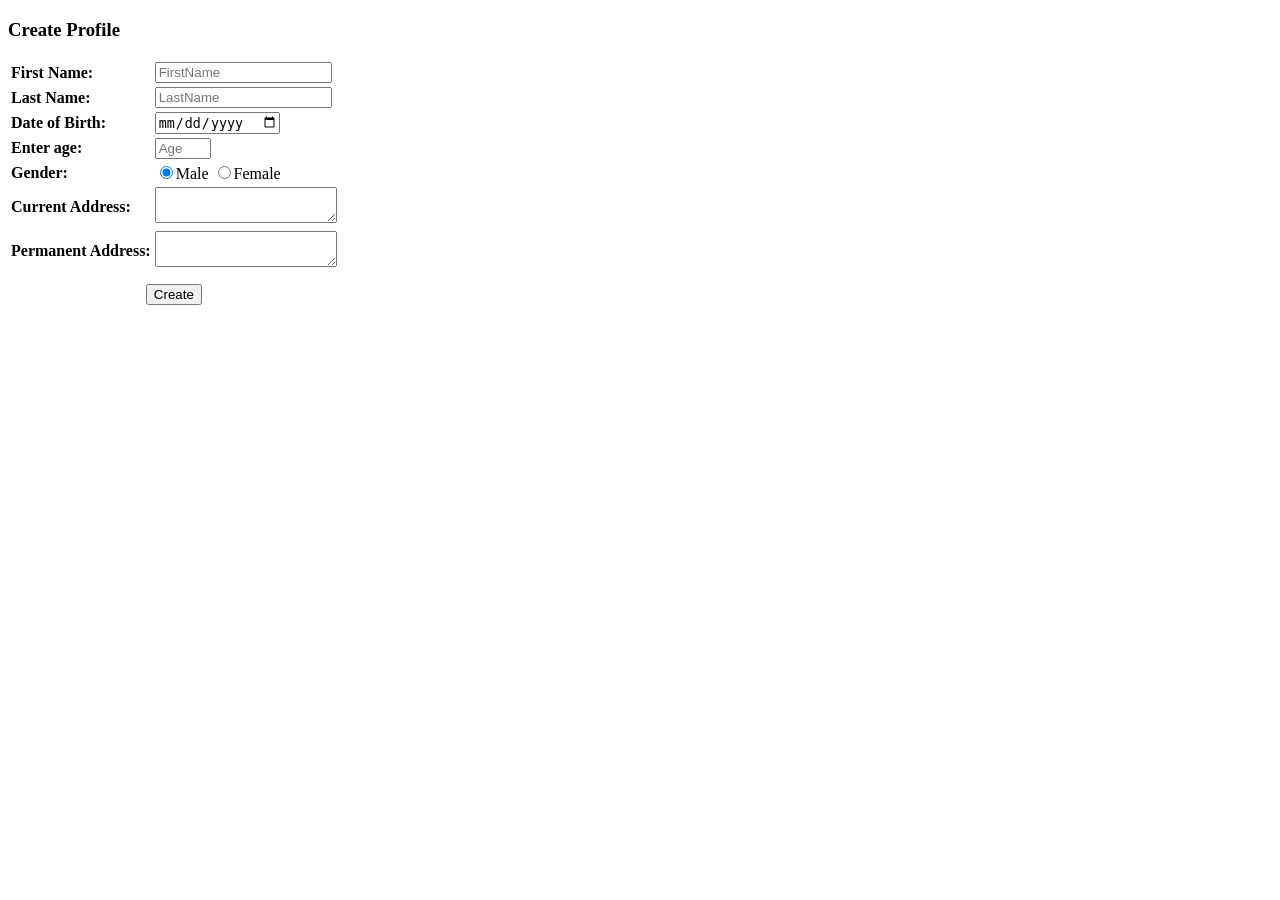
==== form.html @ 74f9952a "Add files via upload" ====
<!DOCTYPE html>
<html lang="en">
<head>
    <meta charset="UTF-8">
    <meta name="viewport" content="width=device-width, initial-scale=1.0">
    <title>Form</title>
</head>
<body>
    <form method ="get">
    <table>
        <h3>Create Profile</h3>

        <tr>
            <td><b>First Name:</b></td>
            <td><input type="Text"required placeholder="FirstName" ></td>
        </tr>

        <tr>
            <td><b>Last Name:</b></td>
            <td><input type="Text"required placeholder="LastName"></td>
        </tr>

        <tr>
            <td><b>Date of Birth:</b></td>
            <td><input type="date"required></td>
        </tr>

        <tr>
            <td><b>Enter age:</b></td>
            <td><input type="number" min="1" max="120" placeholder="Age" required></td>
        </tr>

        <tr>
            <td><b>Gender:</b></td>
            <td>
                <input type="radio" name="Gender" checked>Male
                <input type="radio" name="Gender">Female
            </td>
        </tr>

        <tr>
            <td><b>Current Address:</b></td>
            <td><textarea></textarea></td>
        </tr>

        <tr>
            <td><b>Permanent Address:</b></td>
            <td><textarea></textarea></td>
        </tr>


        <tr>
            <td colspan="2" style="text-align: center; padding: 10px;">
            <input type="Submit" value="Create"></td>
        </tr>
    </table>
    </form>
    
</body>
</html>
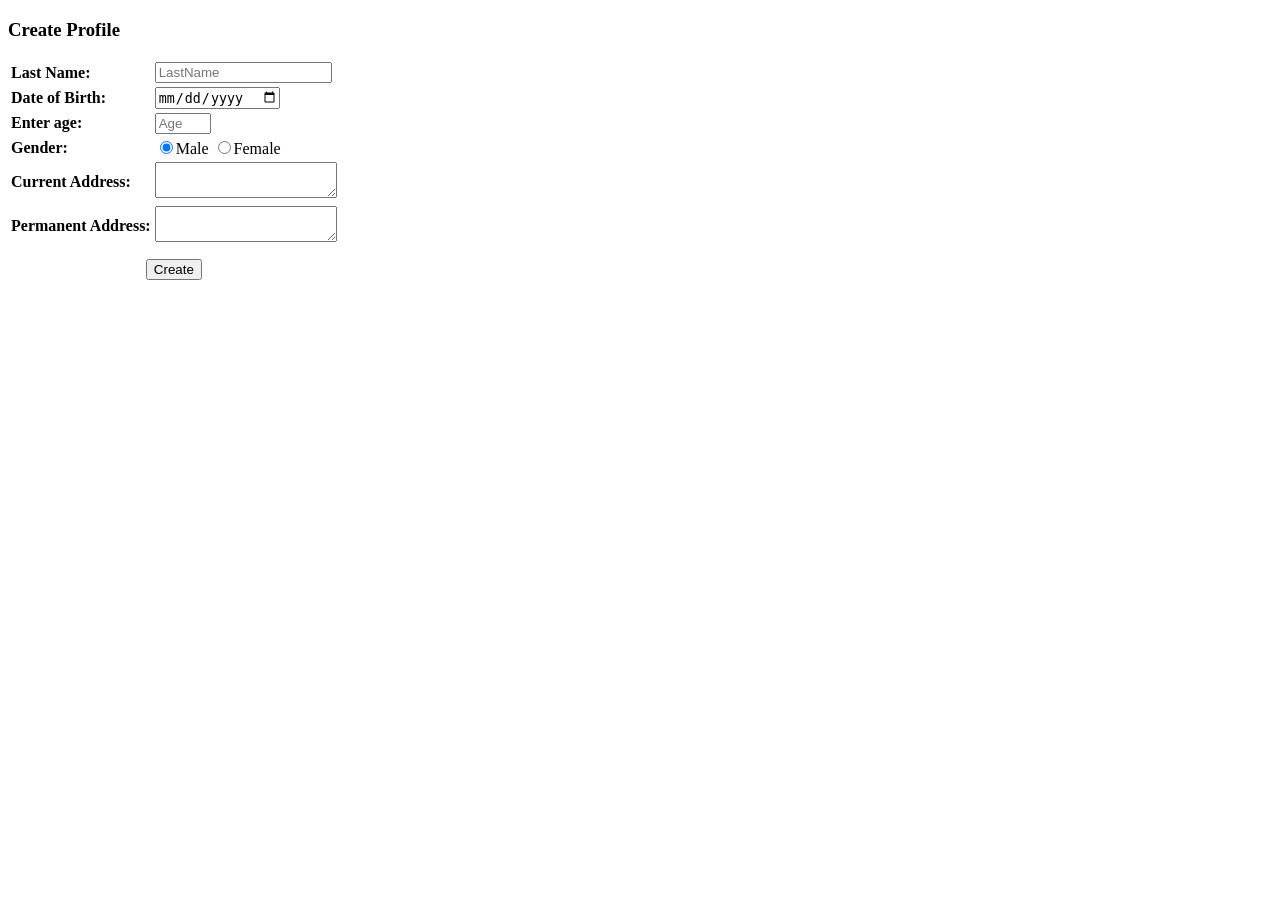
==== commit 9dca4004: "Refactor form structure and remove unused fields" ====
--- a/form.html
+++ b/form.html
@@ -10,11 +10,7 @@
     <table>
         <h3>Create Profile</h3>
 
-        <tr>
-            <td><b>First Name:</b></td>
-            <td><input type="Text"required placeholder="FirstName" ></td>
-        </tr>
-
+       
         <tr>
             <td><b>Last Name:</b></td>
             <td><input type="Text"required placeholder="LastName"></td>
@@ -57,4 +53,4 @@
     </form>
     
 </body>
-</html>+</html>
